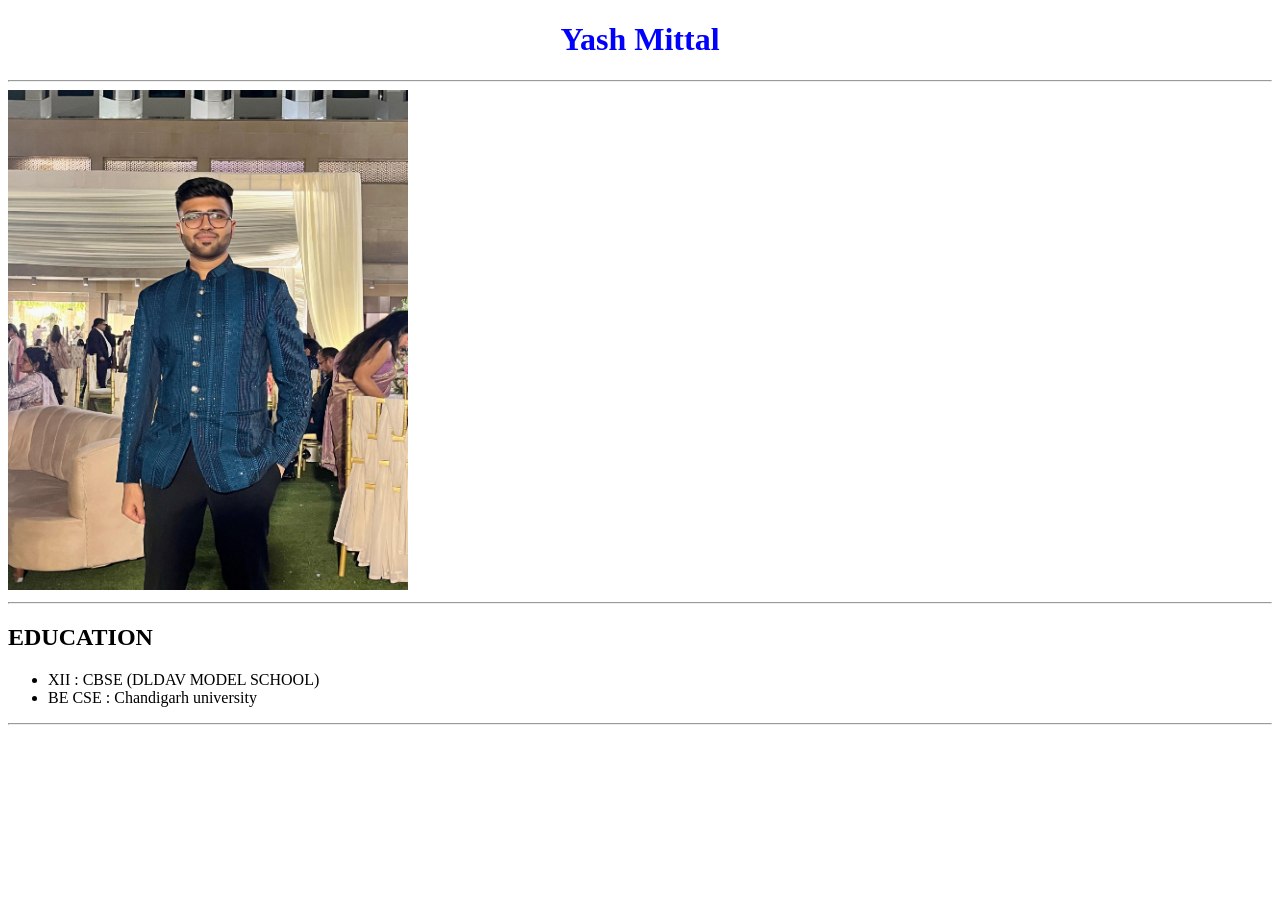
==== index.html @ 33048aad "portfolio first" ====
<!DOCTYPE html>
<html lang="en">
<head>
    <meta charset="UTF-8">
    <meta name="viewport" content="width=device-width, initial-scale=1.0">
    <title>portfolio</title>
    <link rel="stylesheet" href="style.css">

</head>
<body>
    <h1>Yash Mittal</h1>
    <hr>
    <img src="WhatsApp Image 2025-06-22 at 22.49.05_c879beab.jpg" width="400" height="500">
    <hr>
    <h2>EDUCATION</h2>
    <ul>
        <li>XII : CBSE (DLDAV MODEL SCHOOL)</li>
        <li>BE CSE : Chandigarh university</li>
    </ul>
    <hr>
    <script src="script.js"></script>
</body>
</html>
---- style.css ----
h1{
    text-align: center;
    color: blue;

}
img{
    background-color: orangered;
    align-self: baseline;
}
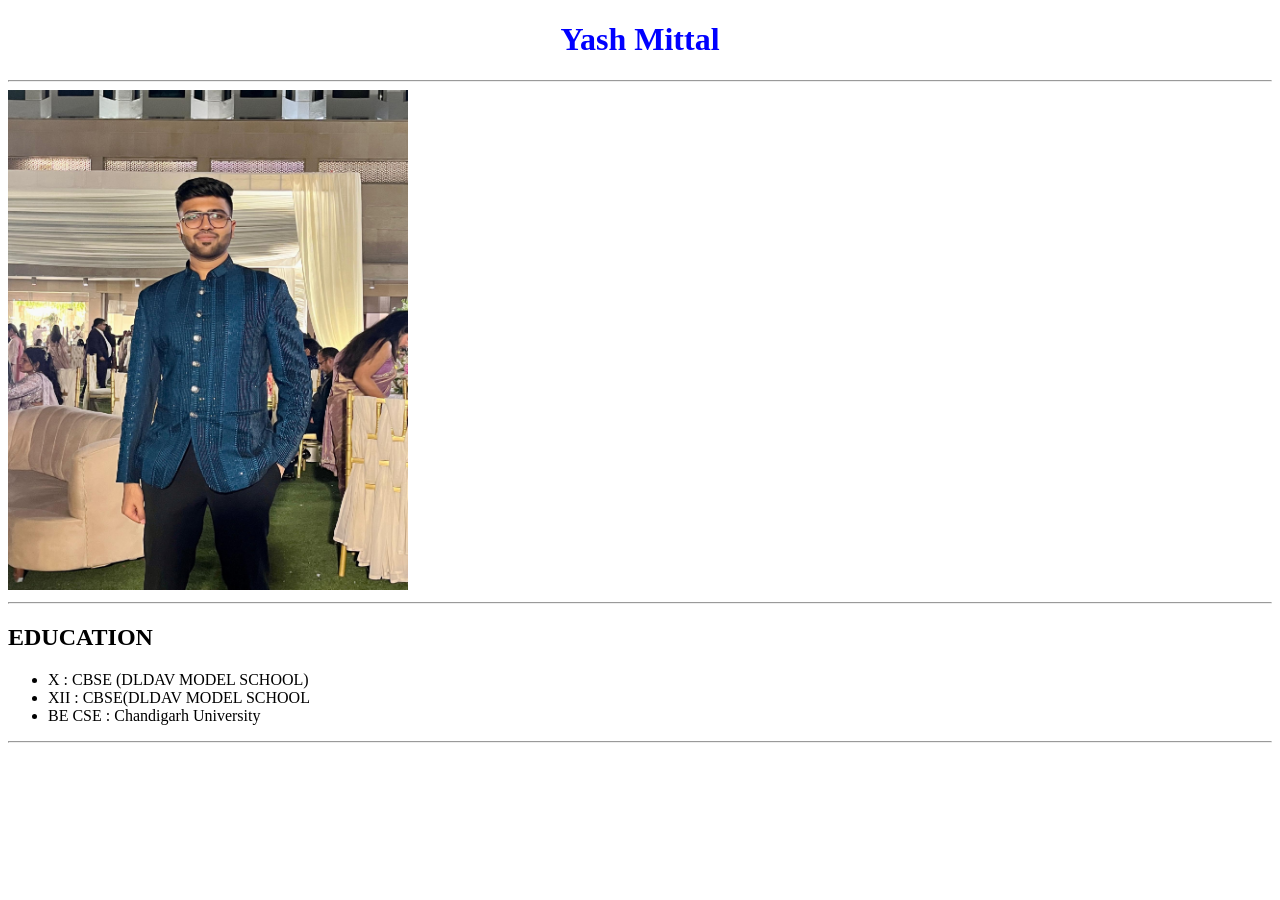
==== commit fd5260e3: "Update index.html" ====
--- a/index.html
+++ b/index.html
@@ -14,10 +14,11 @@
     <hr>
     <h2>EDUCATION</h2>
     <ul>
-        <li>XII : CBSE (DLDAV MODEL SCHOOL)</li>
-        <li>BE CSE : Chandigarh university</li>
+        <li>X : CBSE (DLDAV MODEL SCHOOL)</li>
+        <li>XII : CBSE(DLDAV MODEL SCHOOL</li>
+        <li>BE CSE : Chandigarh University</li>
     </ul>
     <hr>
     <script src="script.js"></script>
 </body>
-</html>+</html>
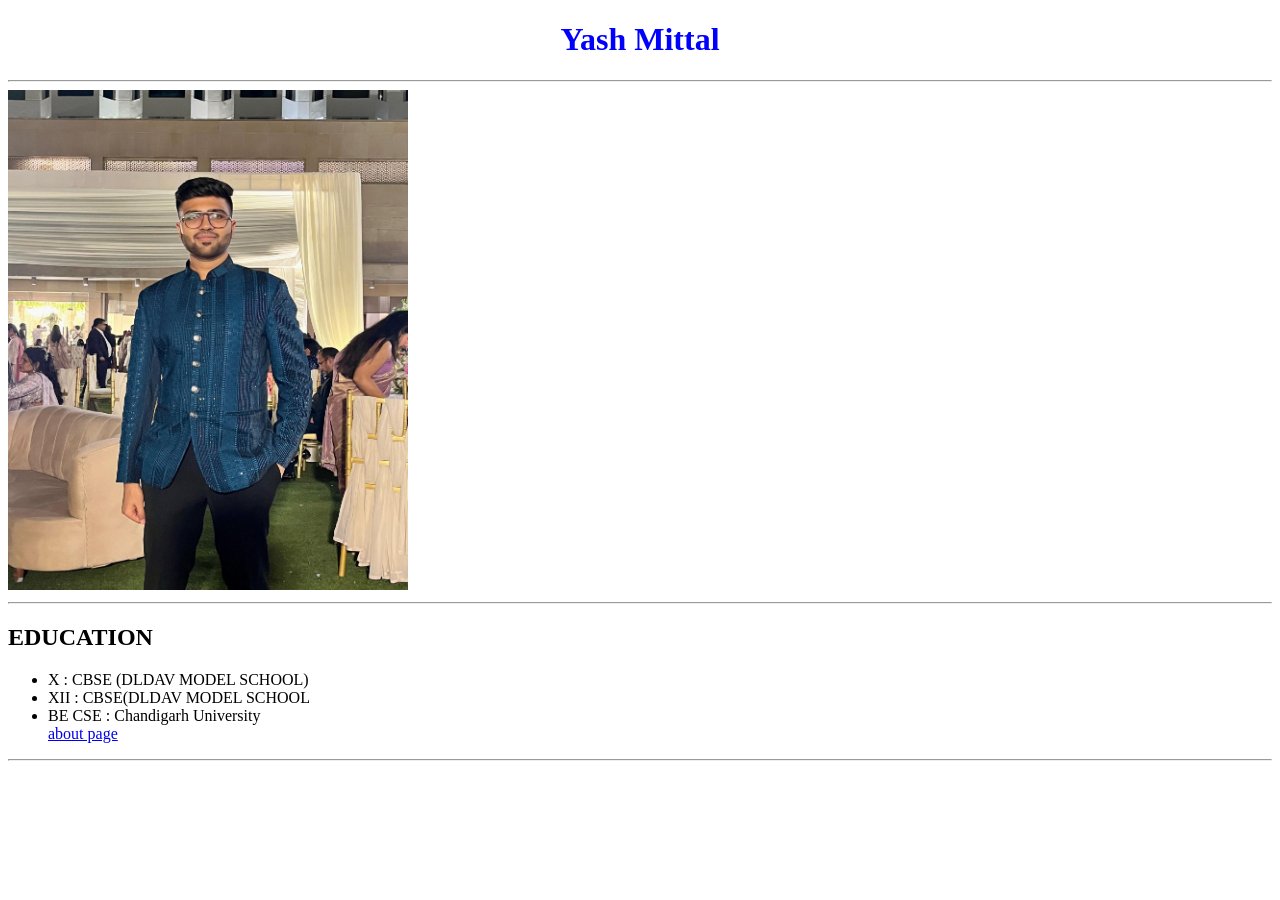
==== commit 1a75233e: "added about page" ====
--- a/index.html
+++ b/index.html
@@ -17,6 +17,7 @@
         <li>X : CBSE (DLDAV MODEL SCHOOL)</li>
         <li>XII : CBSE(DLDAV MODEL SCHOOL</li>
         <li>BE CSE : Chandigarh University</li>
+        <a href="about.html" title="go to about page">about page</a>
     </ul>
     <hr>
     <script src="script.js"></script>
